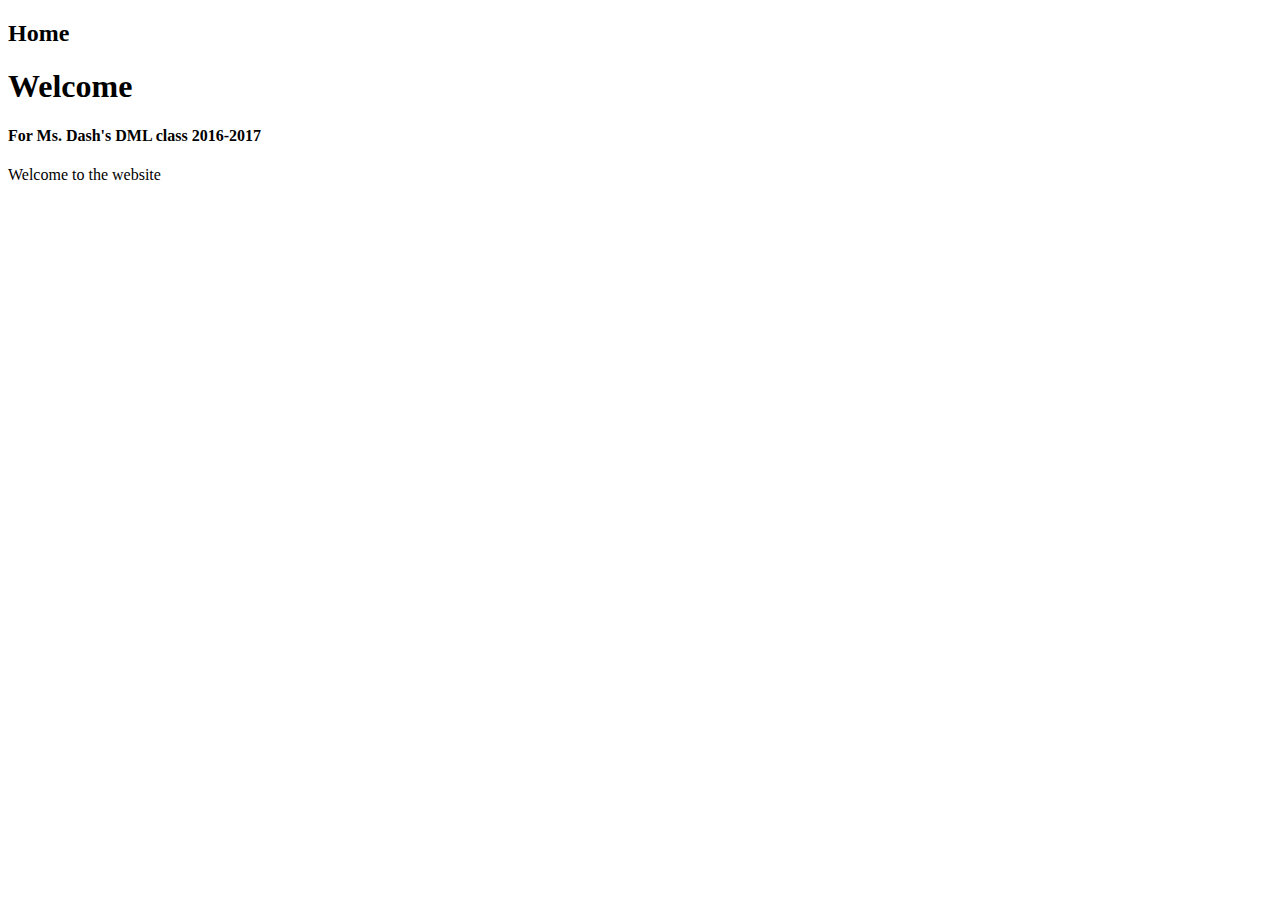
==== index.html @ 84b2299b "Update and rename .gitignore to index.html" ====
<!DOCTYPE html>
<html>
<head>
<title>
My DML creations
</title>
  <link rel="stylesheet" type="text/css" href="main.css">
  </head>
  <body>
  <div class="container">
  <div class="nav">
  <h2>Home</h2>
  </div>
  <div class="main">
  <h1>Welcome</h1>
  <h4>For Ms. Dash's DML class 2016-2017</h4>
  <p>Welcome to the website</p>
  </div>
  </div>
  </body>
  </html>
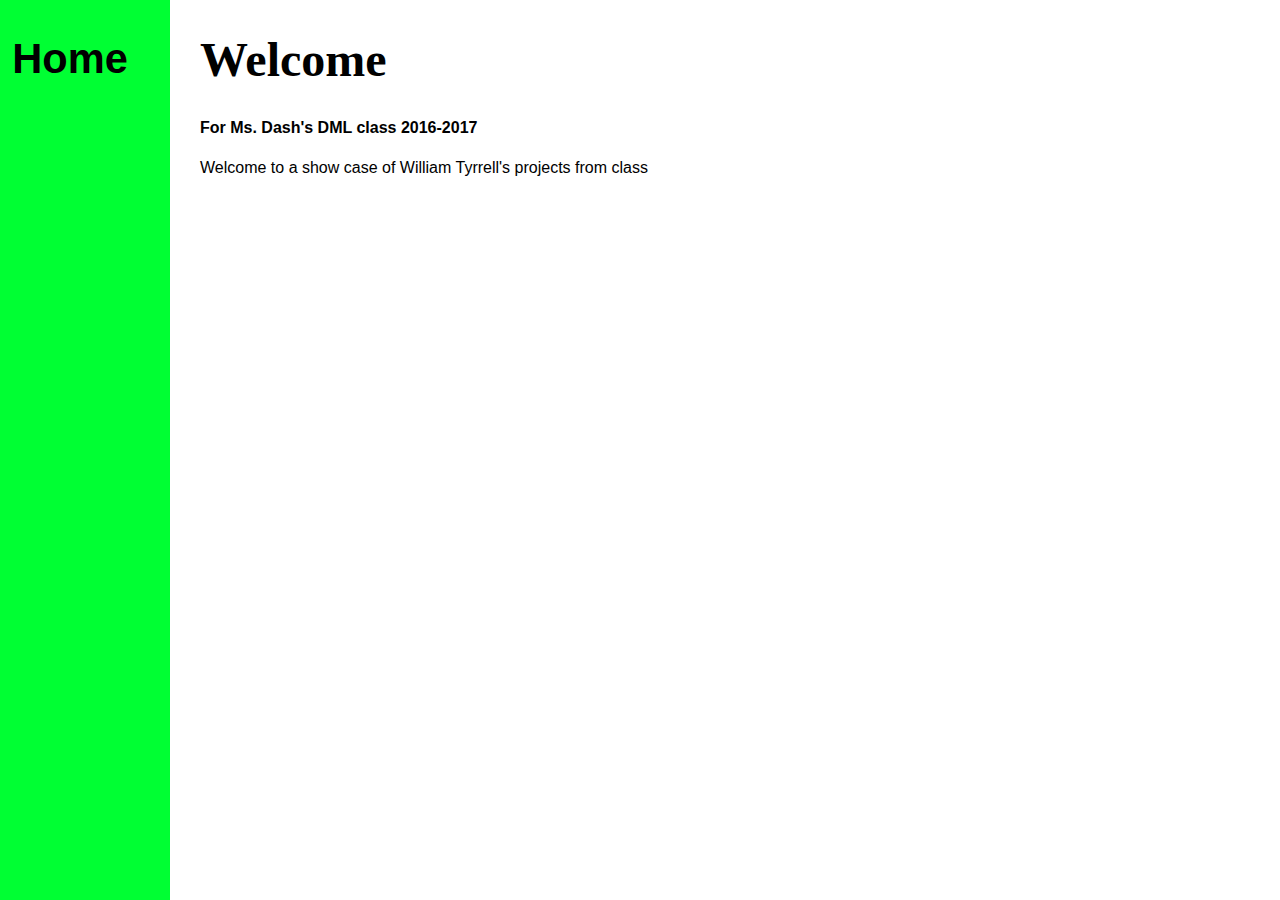
==== commit 82c8599f: "Update index.html" ====
--- a/index.html
+++ b/index.html
@@ -4,6 +4,25 @@
 <title>
 My DML creations
 </title>
+  <style> 
+#myDIV {
+    width: 300px;
+    height: 200px;
+    background: red;
+    -webkit-animation: mymove 5s infinite; /* Chrome, Safari, Opera */
+    animation: mymove 5s infinite;
+}
+
+/* Chrome, Safari, Opera */
+@-webkit-keyframes mymove {
+    50% {background-color: blue;}
+}
+
+/* Standard syntax */
+@keyframes mymove {
+    50% {background-color: blue;}
+}
+</style>
   <link rel="stylesheet" type="text/css" href="main.css">
   </head>
   <body>
@@ -14,7 +33,7 @@
   <div class="main">
   <h1>Welcome</h1>
   <h4>For Ms. Dash's DML class 2016-2017</h4>
-  <p>Welcome to the website</p>
+  <p>Welcome to a show case of William Tyrrell's projects from class</p>
   </div>
   </div>
   </body>
--- a/main.css
+++ b/main.css
@@ -0,0 +1,54 @@
+html, body {
+  font-family: sans-serif;
+  margin: 0;
+  width: 100%;
+  height: 100%;
+}
+
+h1 {
+  font-size: 48px;
+  font-family: Century Gothic;
+}
+
+p {
+  max-width: 65%;
+  min-width: 500px;
+}
+
+h2 {
+  text-align: center;
+  font-size: 2.6rem;
+}
+
+div {
+  padding-right: 30px;
+  height: 100%;
+  width: 100%;
+}
+
+video {
+  background-color: #000000;
+  border: 2px solid black;
+}
+
+.container {
+  display: flex;
+}
+
+.main {
+  padding-left: 30px;
+  min-width: 75%;
+}
+
+.nav {
+  background-color: #00FF33;
+  max-width: 25%;
+  min-width: 140px;
+  flex: 1;
+}
+
+.nav h1 {
+  padding-left: 20px;
+}
+
+
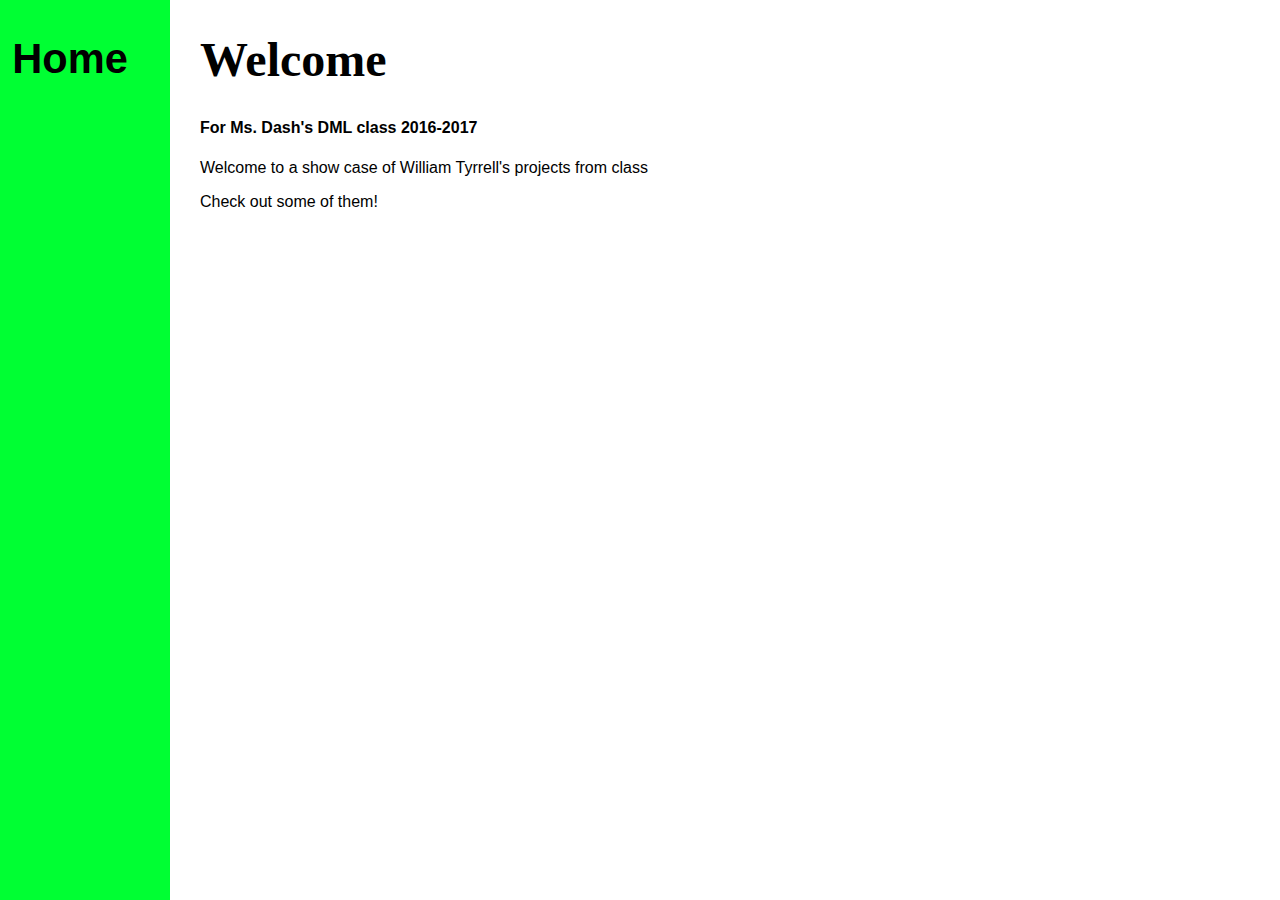
==== commit 44d91248: "Update index.html" ====
--- a/index.html
+++ b/index.html
@@ -4,25 +4,7 @@
 <title>
 My DML creations
 </title>
-  <style> 
-#myDIV {
-    width: 300px;
-    height: 200px;
-    background: red;
-    -webkit-animation: mymove 5s infinite; /* Chrome, Safari, Opera */
-    animation: mymove 5s infinite;
-}
-
-/* Chrome, Safari, Opera */
-@-webkit-keyframes mymove {
-    50% {background-color: blue;}
-}
-
-/* Standard syntax */
-@keyframes mymove {
-    50% {background-color: blue;}
-}
-</style>
+ 
   <link rel="stylesheet" type="text/css" href="main.css">
   </head>
   <body>
@@ -34,6 +16,7 @@
   <h1>Welcome</h1>
   <h4>For Ms. Dash's DML class 2016-2017</h4>
   <p>Welcome to a show case of William Tyrrell's projects from class</p>
+    <p>Check out some of them!</p>
   </div>
   </div>
   </body>
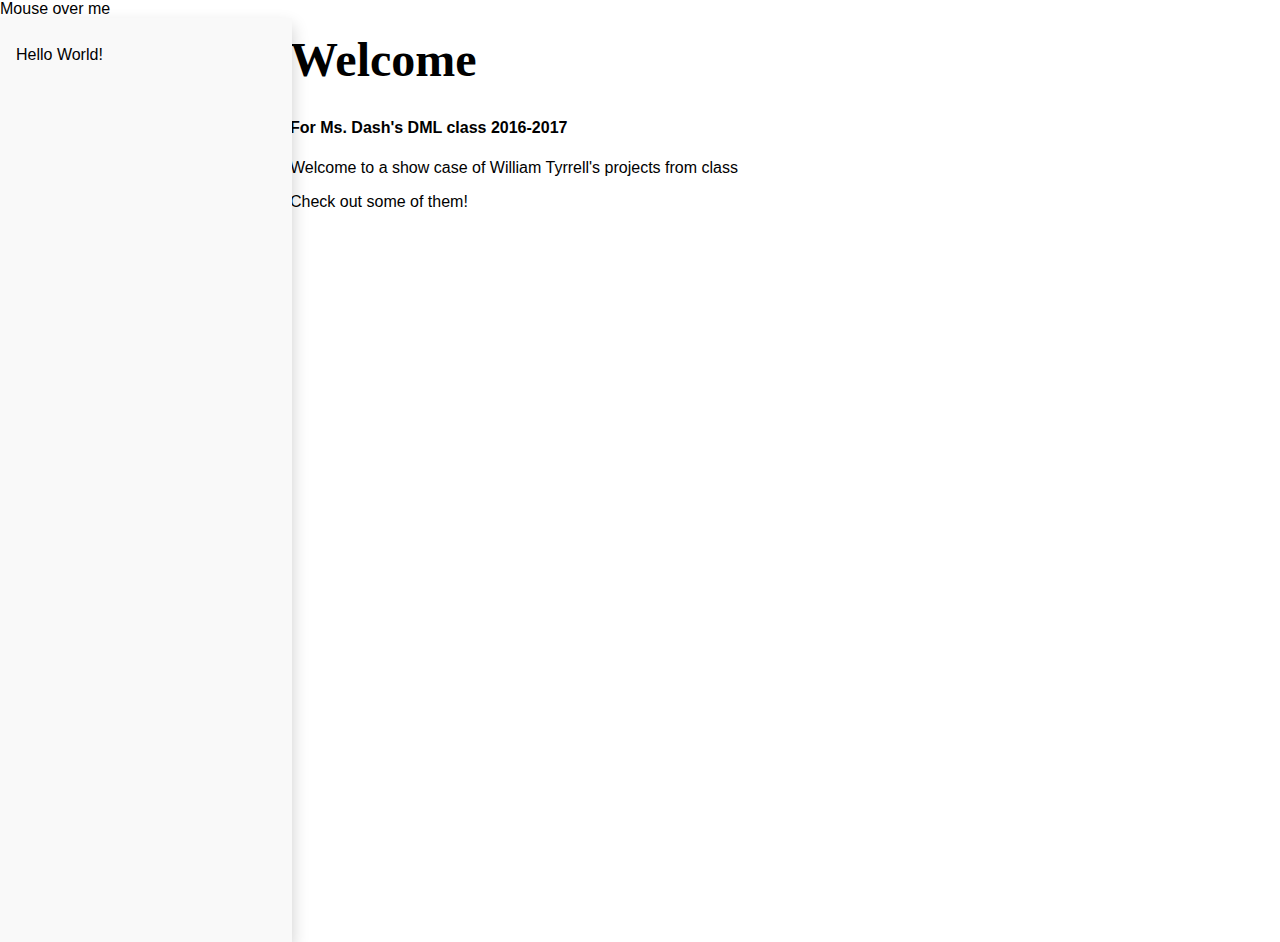
==== commit f5eb628a: "Update index.html" ====
--- a/index.html
+++ b/index.html
@@ -9,9 +9,13 @@
   </head>
   <body>
   <div class="container">
-  <div class="nav">
-  <h2>Home</h2>
+ 
+   <div class="dropdown">
+  <span>Mouse over me</span>
+  <div class="dropdown-content">
+    <p>Hello World!</p>
   </div>
+   </div>
   <div class="main">
   <h1>Welcome</h1>
   <h4>For Ms. Dash's DML class 2016-2017</h4>
--- a/main.css
+++ b/main.css
@@ -40,15 +40,28 @@
   min-width: 75%;
 }
 
-.nav {
-  background-color: #00FF33;
-  max-width: 25%;
-  min-width: 140px;
-  flex: 1;
+
 }
 
 .nav h1 {
   padding-left: 20px;
 }
+.dropdown {
+    position: relative;
+    display: inline-block;
+}
 
+.dropdown-content {
+    display: none;
+    position: absolute;
+    background-color: #f9f9f9;
+    min-width: 160px;
+    box-shadow: 0px 8px 16px 0px rgba(0,0,0,0.2);
+    padding: 12px 16px;
+    z-index: 1;
+}
 
+.dropdown:hover .dropdown-content {
+    display: block;
+}
+
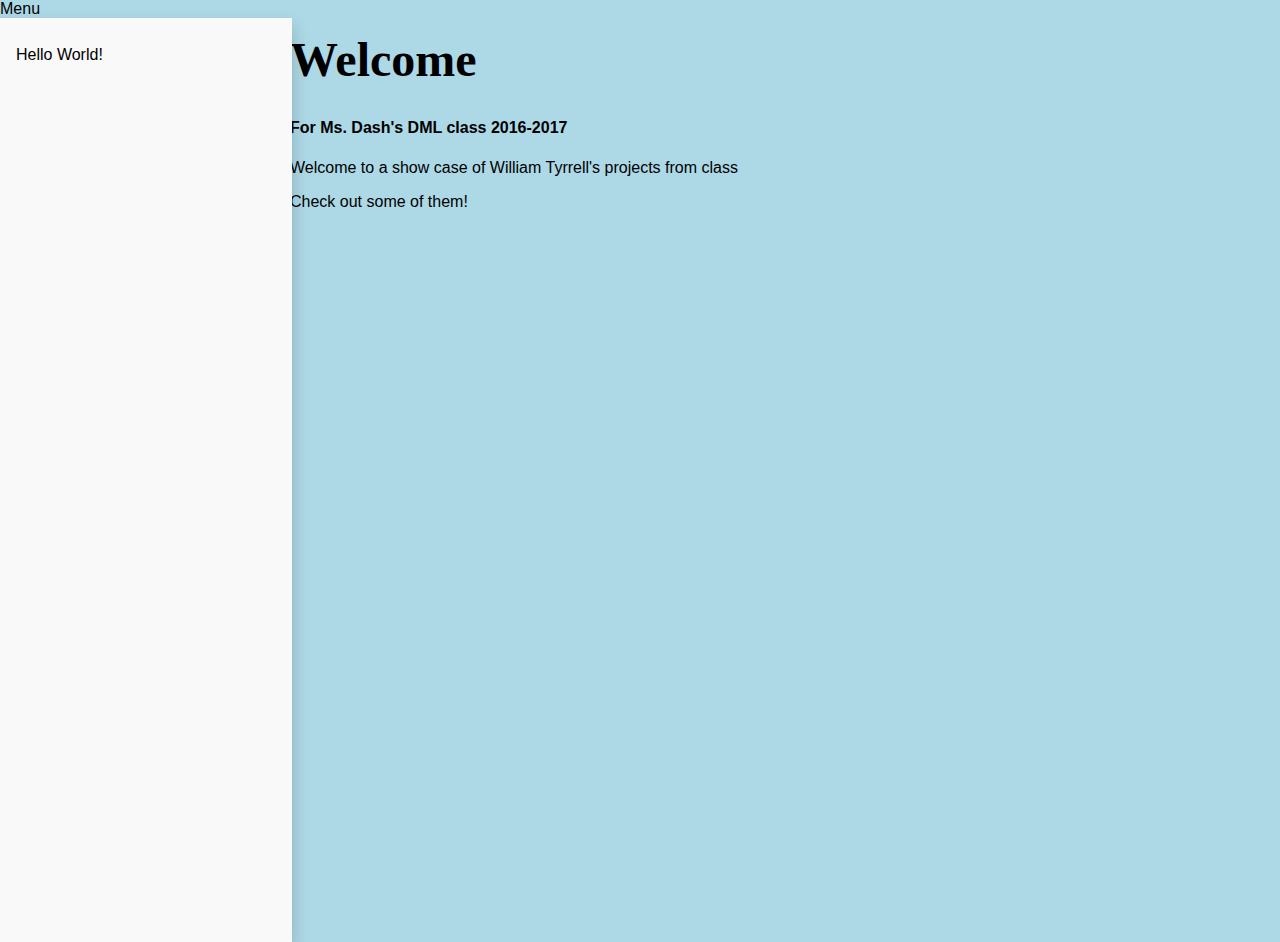
==== commit 4b3369fe: "Update index.html" ====
--- a/index.html
+++ b/index.html
@@ -11,7 +11,7 @@
   <div class="container">
  
    <div class="dropdown">
-  <span>Mouse over me</span>
+  <span>Menu</span>
   <div class="dropdown-content">
     <p>Hello World!</p>
   </div>
--- a/main.css
+++ b/main.css
@@ -3,6 +3,7 @@
   margin: 0;
   width: 100%;
   height: 100%;
+  background-color: #ADD8E6;
 }
 
 h1 {
@@ -65,3 +66,4 @@
     display: block;
 }
 
+
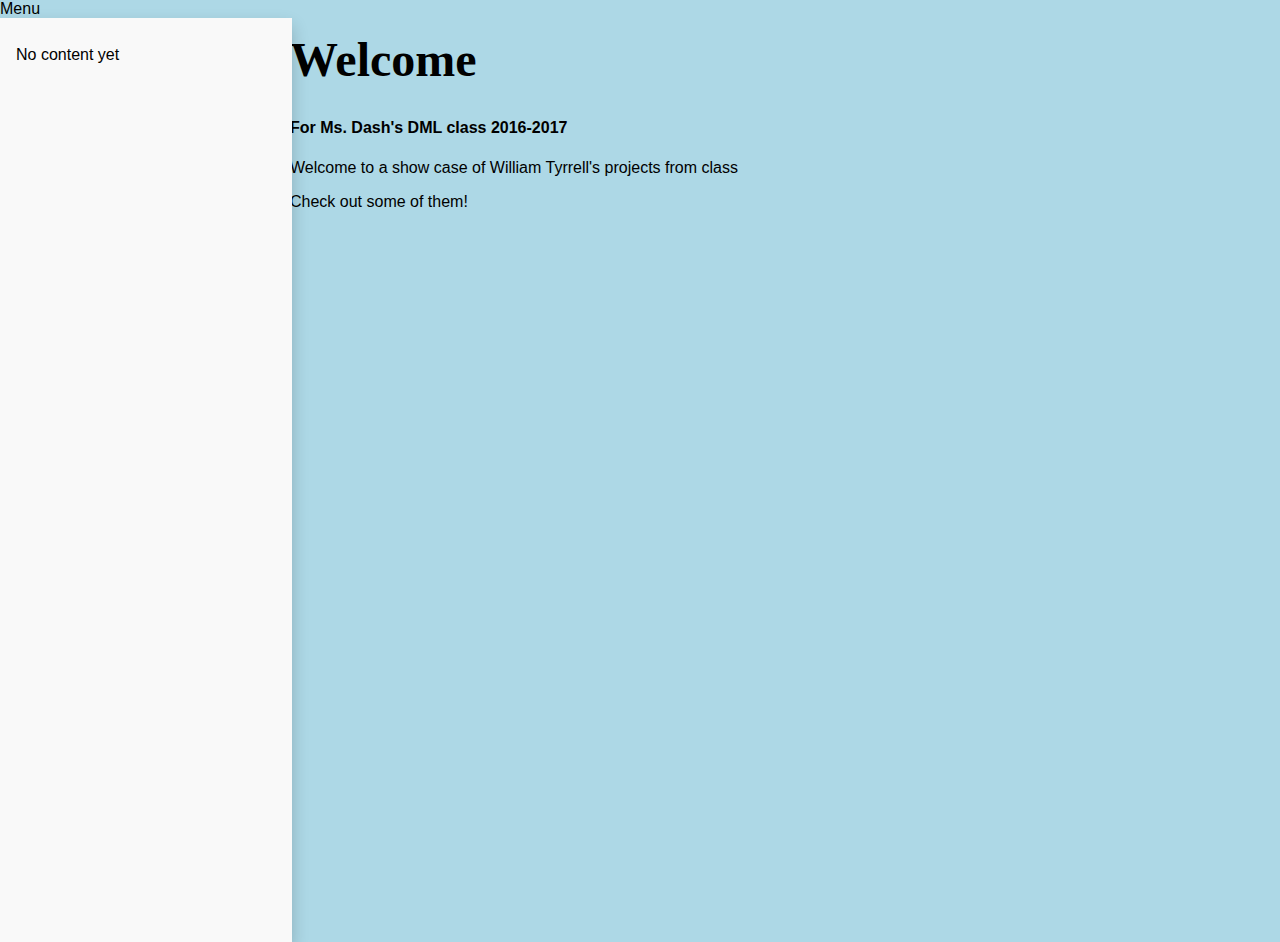
==== commit 5dac7304: "Update index.html" ====
--- a/index.html
+++ b/index.html
@@ -13,7 +13,7 @@
    <div class="dropdown">
   <span>Menu</span>
   <div class="dropdown-content">
-    <p>Hello World!</p>
+    <p>No content yet</p>
   </div>
    </div>
   <div class="main">
--- a/main.css
+++ b/main.css
@@ -56,7 +56,7 @@
     display: none;
     position: absolute;
     background-color: #f9f9f9;
-    min-width: 160px;
+    min-width: 50px;
     box-shadow: 0px 8px 16px 0px rgba(0,0,0,0.2);
     padding: 12px 16px;
     z-index: 1;
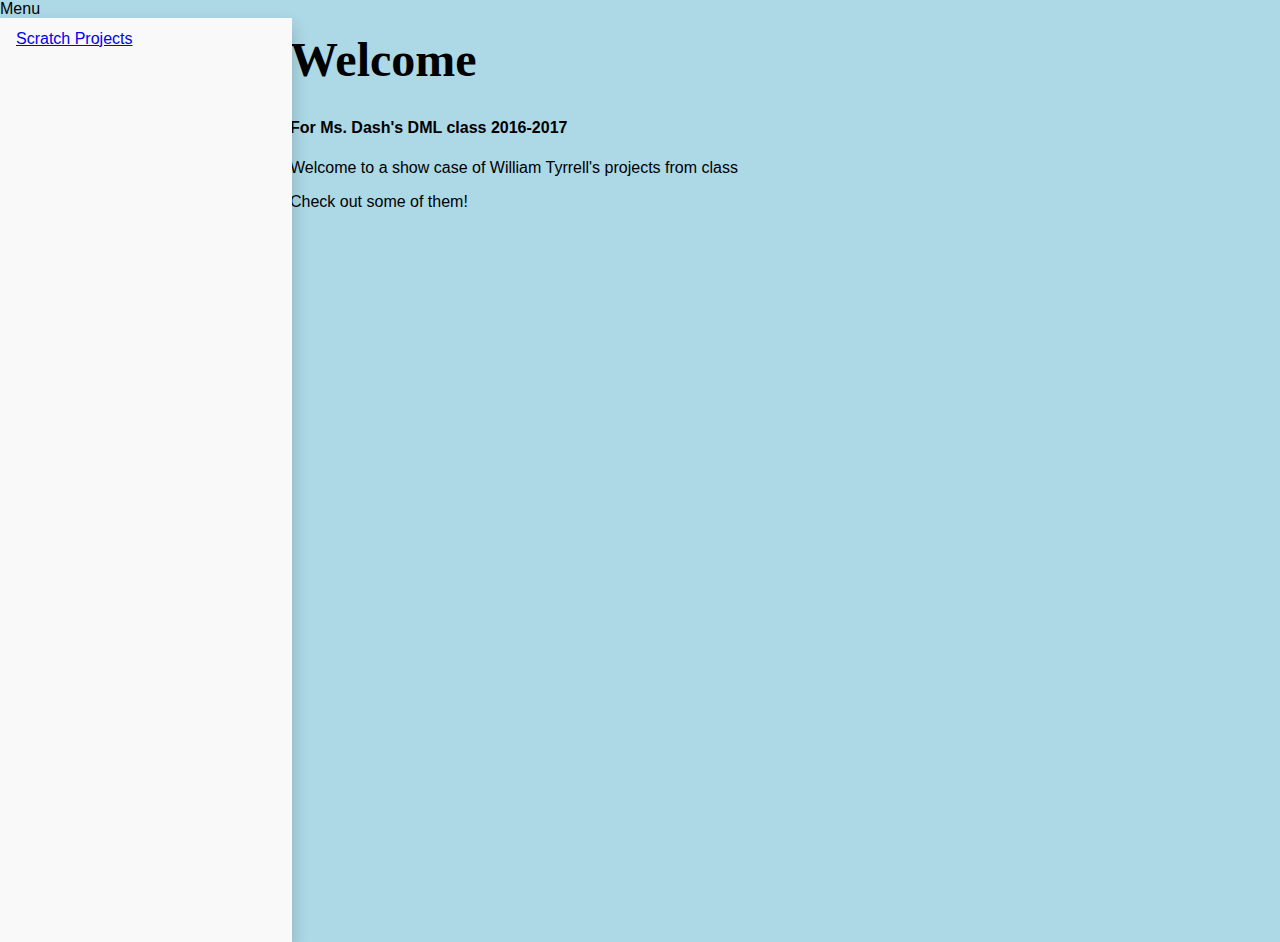
==== commit 74808286: "Update index.html" ====
--- a/index.html
+++ b/index.html
@@ -13,7 +13,7 @@
    <div class="dropdown">
   <span>Menu</span>
   <div class="dropdown-content">
-    <p>No content yet</p>
+   <a href='scratchprojects.html'>Scratch Projects</a>
   </div>
    </div>
   <div class="main">
--- a/main.css
+++ b/main.css
@@ -45,7 +45,7 @@
 }
 
 .nav h1 {
-  padding-left: 20px;
+  padding-left: 10px;
 }
 .dropdown {
     position: relative;
